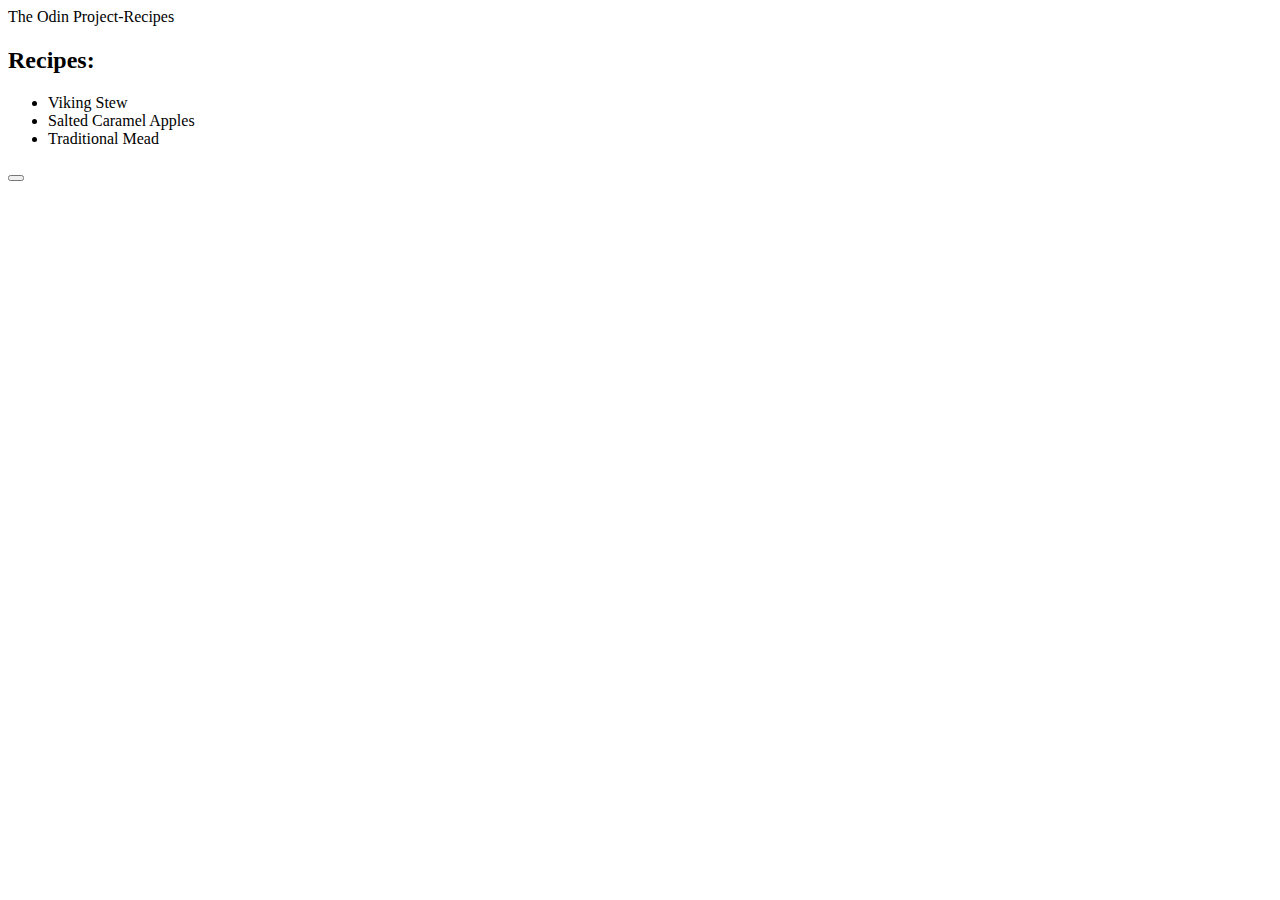
==== index.html @ d7a83891 "Added text to README. Added first recipe and basic html to files" ====
<!DOCTYPE html>
<html lang="en">
</html>
<head>
    <meta charset="UTF-8"
    <title>The Odin Project-Recipes</title>
    <link></link>

</head>
<body>
    <h1 class="mainpage" The Recipes of Odin</h1>
    <h2>Recipes:</h2>
    <ul>
        <li>Viking Stew</li>
        <li>Salted Caramel Apples</li>
        <li>Traditional Mead</li>
    </ul>
    <button></button>
</body>
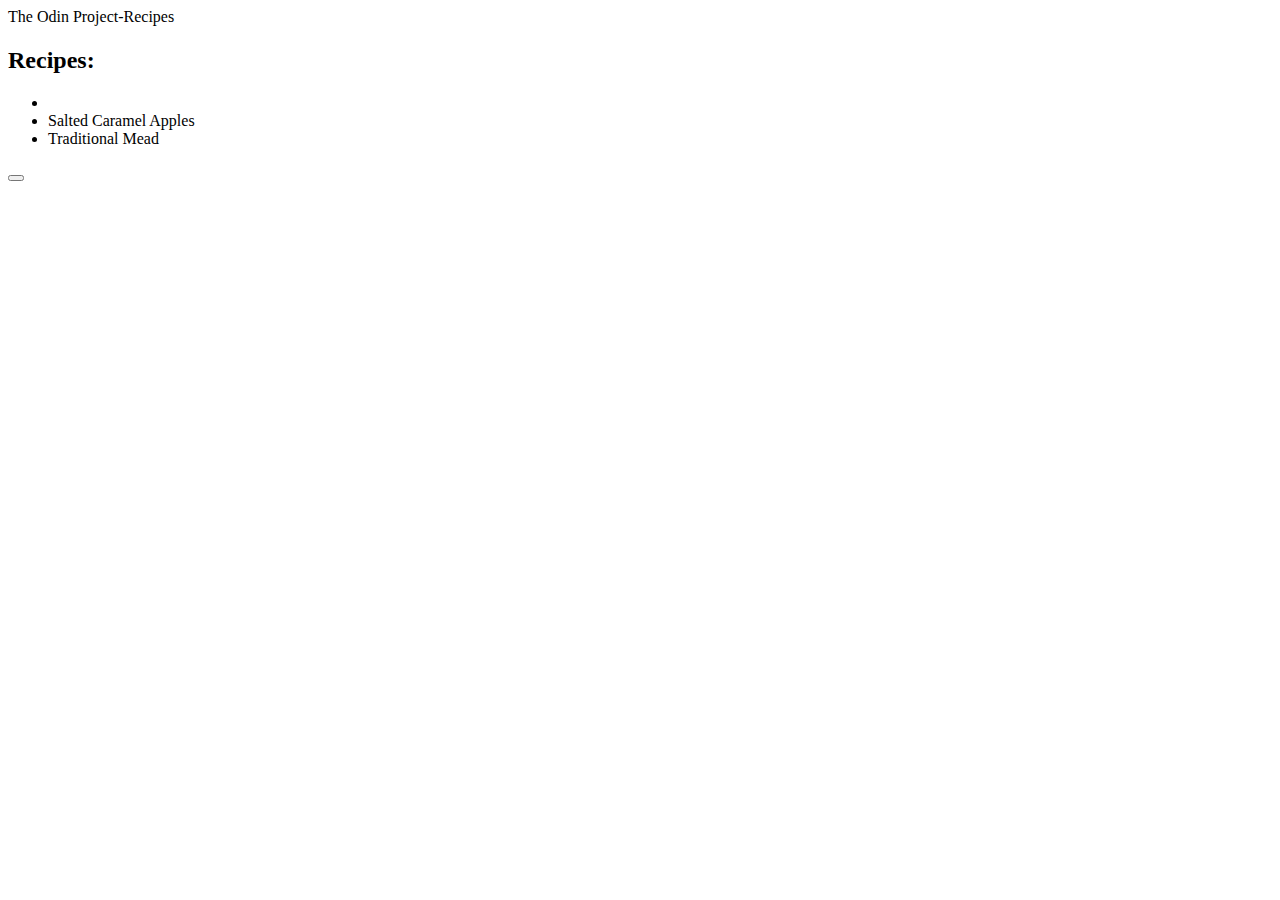
==== commit 8fe767ec: "Add recipe files and lay basic html" ====
--- a/index.html
+++ b/index.html
@@ -11,7 +11,7 @@
     <h1 class="mainpage" The Recipes of Odin</h1>
     <h2>Recipes:</h2>
     <ul>
-        <li>Viking Stew</li>
+        <li href="../recipes/stew" Viking Stew</li>
         <li>Salted Caramel Apples</li>
         <li>Traditional Mead</li>
     </ul>
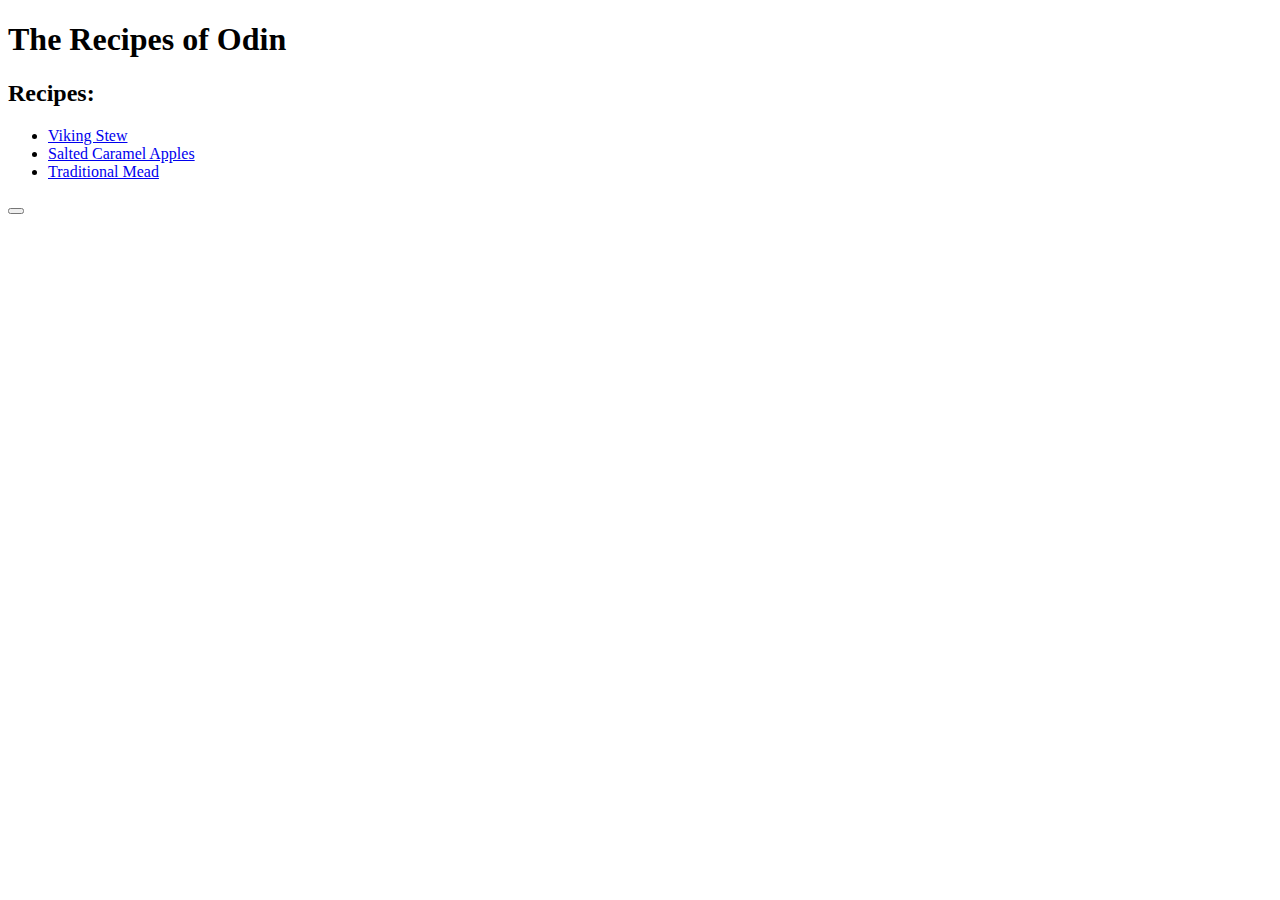
==== commit 47228c22: "fixes styntax errors in html code" ====
--- a/index.html
+++ b/index.html
@@ -1,19 +1,16 @@
 <!DOCTYPE html>
 <html lang="en">
-</html>
 <head>
-    <meta charset="UTF-8"
+    <meta charset="UTF-8">
     <title>The Odin Project-Recipes</title>
-    <link></link>
-
 </head>
 <body>
-    <h1 class="mainpage" The Recipes of Odin</h1>
+    <h1 class="mainpage">The Recipes of Odin</h1>
     <h2>Recipes:</h2>
     <ul>
-        <li href="../recipes/stew" Viking Stew</li>
-        <li>Salted Caramel Apples</li>
-        <li>Traditional Mead</li>
+        <li><a href="./recipes/stew">Viking Stew</a></li>
+        <li><a href="./recipes/apple">Salted Caramel Apples</a></li>
+        <li><a href="./recipes/mead">Traditional Mead</a></li>
     </ul>
     <button></button>
 </body>
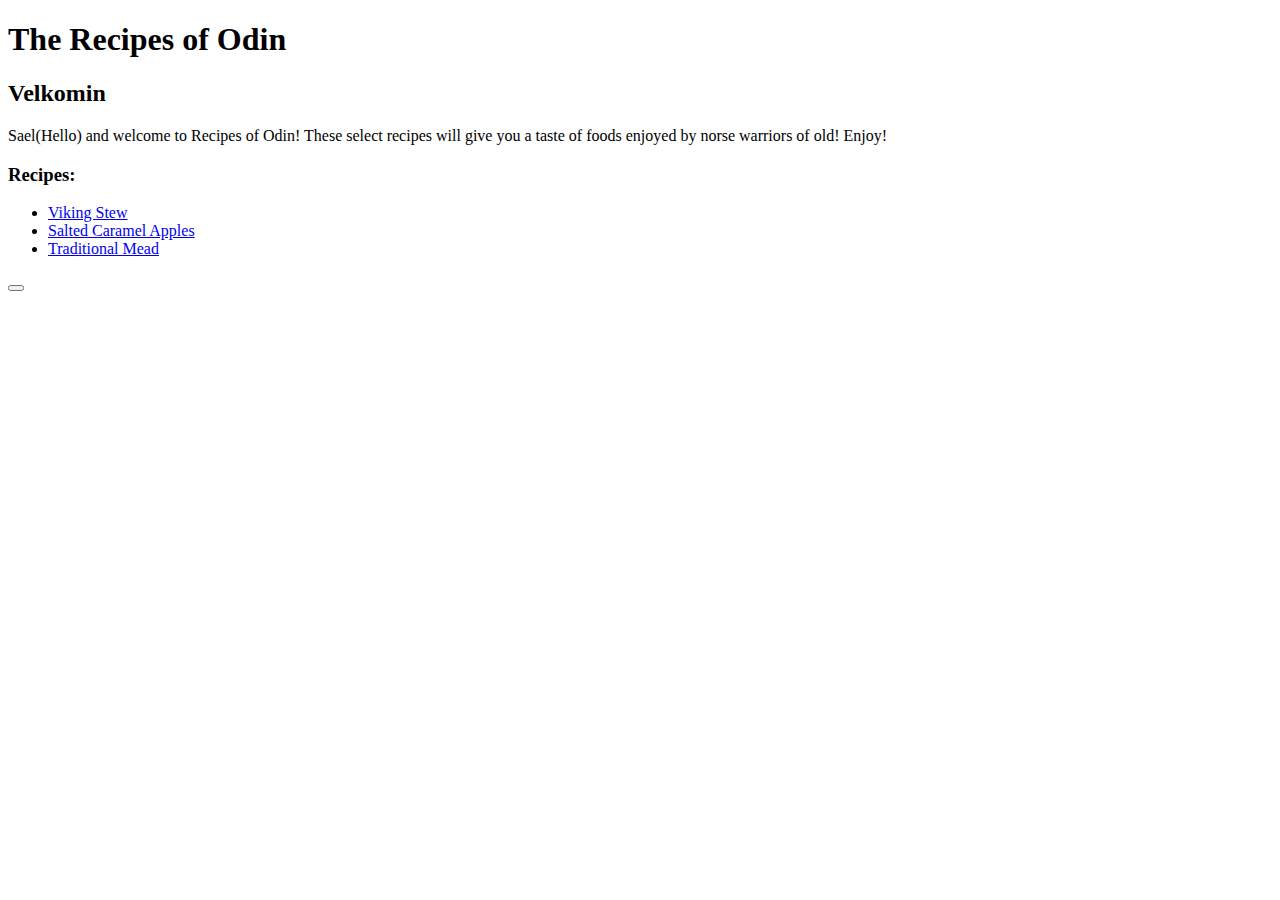
==== commit 12c0a0ab: "Added css file. Restructured index html code Added image" ====
--- a/index.html
+++ b/index.html
@@ -3,14 +3,25 @@
 <head>
     <meta charset="UTF-8">
     <title>The Odin Project-Recipes</title>
+    <link rel="stylesheet" href="styles.css">
 </head>
-<body>
-    <h1 class="mainpage">The Recipes of Odin</h1>
-    <h2>Recipes:</h2>
+<header class="main-header">
+    <h1 class="main-header">The Recipes of Odin</h1>
+</header>
+<section>
+    <h2 class="welcome">Velkomin</h2>
+    <p class="intro">
+        Sael(Hello) and welcome to Recipes of Odin! These select recipes
+        will give you a taste of foods enjoyed by norse warriors of old!
+        Enjoy!
+    </p>
+    <h3 class="recipe">Recipes:</h3>
+    <div class="list recipes">
     <ul>
-        <li><a href="./recipes/stew">Viking Stew</a></li>
-        <li><a href="./recipes/apple">Salted Caramel Apples</a></li>
-        <li><a href="./recipes/mead">Traditional Mead</a></li>
+        <li><a href="./recipes/stew.html">Viking Stew</a></li>
+        <li><a href="./recipes/apple.html">Salted Caramel Apples</a></li>
+        <li><a href="./recipes/mead.html">Traditional Mead</a></li>
     </ul>
+</div>
     <button></button>
-</body>
+</section>
--- a/styles.css
+++ b/styles.css
@@ -0,0 +1,10 @@
+.main-header {
+    background-image:url("./imgs/index.png";
+    background-size: cover;
+    display: inline-block;
+    text-align: center;
+    margin: auto;
+}
+* {
+    background-color:blue;
+}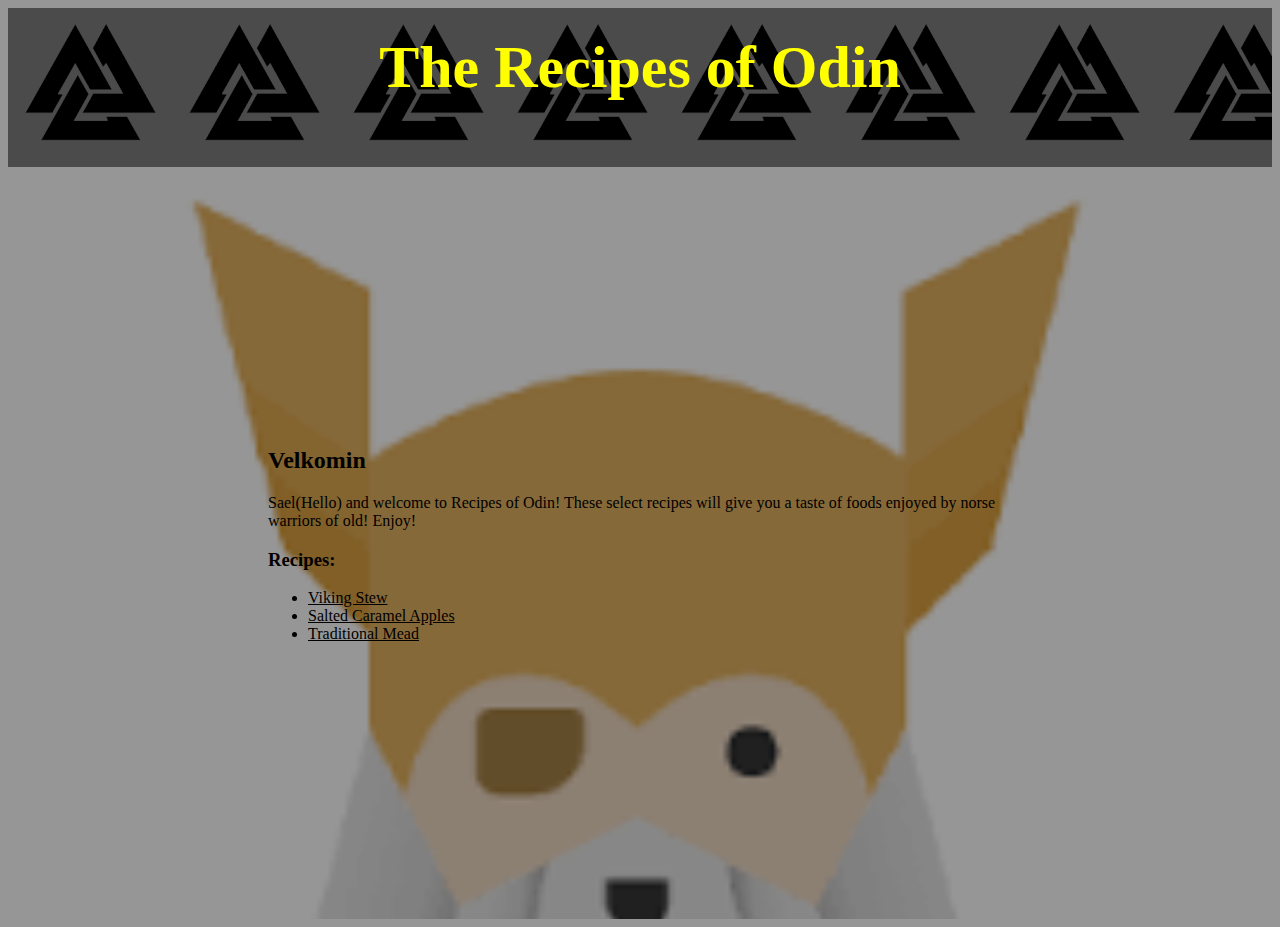
==== commit 7ae00674: "Adds images, makes index page functional and adds css to index" ====
--- a/index.html
+++ b/index.html
@@ -6,9 +6,9 @@
     <link rel="stylesheet" href="styles.css">
 </head>
 <header class="main-header">
-    <h1 class="main-header">The Recipes of Odin</h1>
+    <h1 class="index-title">The Recipes of Odin</h1>
 </header>
-<section>
+<section class="index-odin">
     <h2 class="welcome">Velkomin</h2>
     <p class="intro">
         Sael(Hello) and welcome to Recipes of Odin! These select recipes
@@ -23,5 +23,4 @@
         <li><a href="./recipes/mead.html">Traditional Mead</a></li>
     </ul>
 </div>
-    <button></button>
 </section>
--- a/styles.css
+++ b/styles.css
@@ -1,10 +1,40 @@
+* {
+    box-sizing:border-box;
+    color:black;
+}
+html {
+    background-color:rgb(150,150,150)
+}
 .main-header {
-    background-image:url("./imgs/index.png";
-    background-size: cover;
-    display: inline-block;
-    text-align: center;
-    margin: auto;
+    background-color:rgb(75,75,75);
+    background-image: url(imgs/index.png);
+    background-blend-mode:multiply;
+    background-size:auto;
+    padding-bottom:65px;
+
 }
-* {
-    background-color:blue;
-}+.index-title {
+    display:block;
+    text-align:center;
+    margin:auto;
+    padding-top:25px;
+    color:yellow;
+    font-size: 60px;
+}
+.index-odin {
+    margin:auto;
+    background-image: url(imgs/odinp1.png);
+    background-color:rgb(150,150,150);
+    background-blend-mode:multiply;
+    background-size:cover;
+    padding:260px;
+}
+/*.list-recipes{
+    display:inline-block;
+    padding: 0.5em;
+    text-decoration:none;
+}
+.list-recipes:hover {
+    background-color:#FFFb
+}*/
+/*The above commented section is a work in progress, I may not include*/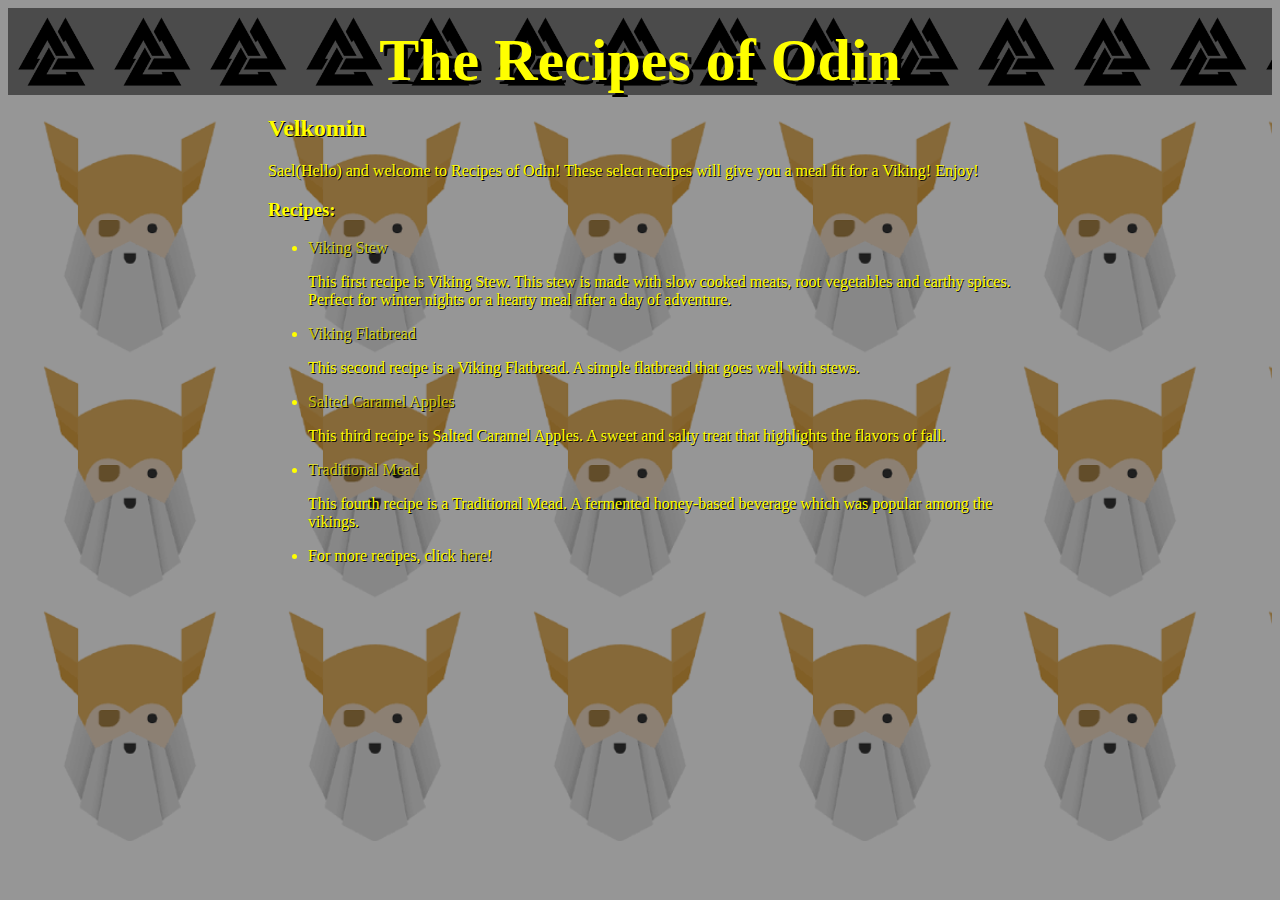
==== commit 88089bb5: "adds bread to recipes, completes index css,modifies and completes stews content and fixes misc synta" ====
--- a/index.html
+++ b/index.html
@@ -12,15 +12,23 @@
     <h2 class="welcome">Velkomin</h2>
     <p class="intro">
         Sael(Hello) and welcome to Recipes of Odin! These select recipes
-        will give you a taste of foods enjoyed by norse warriors of old!
+        will give you a meal fit for a Viking!
         Enjoy!
     </p>
     <h3 class="recipe">Recipes:</h3>
-    <div class="list recipes">
+    <div>
     <ul>
-        <li><a href="./recipes/stew.html">Viking Stew</a></li>
-        <li><a href="./recipes/apple.html">Salted Caramel Apples</a></li>
-        <li><a href="./recipes/mead.html">Traditional Mead</a></li>
+        <li class="list"><a href="./recipes/stew.html">Viking Stew</a>
+		<p> This first recipe is Viking Stew. This stew is made with slow cooked meats, root vegetables and earthy spices. Perfect for 
+		winter nights or a hearty meal after a day of adventure.</p></li>
+		<li class="list"><a href="./recipes/bread.html">Viking Flatbread</a>
+		<p>This second recipe is a Viking Flatbread. A simple flatbread that goes well with stews.</p></li>
+        <li class="list"><a href="./recipes/apple.html">Salted Caramel Apples</a>
+		<p> This third recipe is Salted Caramel Apples. A sweet and salty treat that highlights the flavors of fall.</p></li>
+        <li class="list"><a href="./recipes/mead.html">Traditional Mead</a>
+		<p>This fourth recipe is a Traditional Mead. A fermented honey-based beverage which was popular among the vikings.</p></li>
+		<li class="list">For more recipes, click <a href="https://www.vikingwarriorshirts.com/blogs/news/10-delicious-authentic-viking-recipes">here</a>!</li>
     </ul>
 </div>
 </section>
+</html>--- a/styles.css
+++ b/styles.css
@@ -1,40 +1,45 @@
 * {
     box-sizing:border-box;
-    color:black;
 }
 html {
-    background-color:rgb(150,150,150)
+    background-color:rgb(150,150,150);
 }
 .main-header {
     background-color:rgb(75,75,75);
     background-image: url(imgs/index.png);
     background-blend-mode:multiply;
-    background-size:auto;
-    padding-bottom:65px;
+    background-size:contain;
 
 }
+section {
+	 background-color:rgb(150,150,150);
+	 background-image: url(imgs/odinp1.png);
+	 background-blend-mode:multiply;
+	 background-size:cover;
+	 background-size:245px;
+}
 .index-title {
+	text-shadow:4px 4px black;
     display:block;
     text-align:center;
     margin:auto;
-    padding-top:25px;
-    color:yellow;
+    padding-top:18px;
+    color:rgba(255,255,0.3);
     font-size: 60px;
+	
 }
 .index-odin {
+	text-shadow:1px 1px black;
     margin:auto;
-    background-image: url(imgs/odinp1.png);
-    background-color:rgb(150,150,150);
-    background-blend-mode:multiply;
-    background-size:cover;
     padding:260px;
+    padding-top: 0px;
+	color:yellow;
 }
-/*.list-recipes{
-    display:inline-block;
-    padding: 0.5em;
-    text-decoration:none;
+.list a {
+	text-decoration:none;
+	color:rgba(255,255,0,.7);
 }
-.list-recipes:hover {
-    background-color:#FFFb
-}*/
-/*The above commented section is a work in progress, I may not include*/+.list a:hover {
+	background-color:rgba(255,255,0,.3);
+}
+
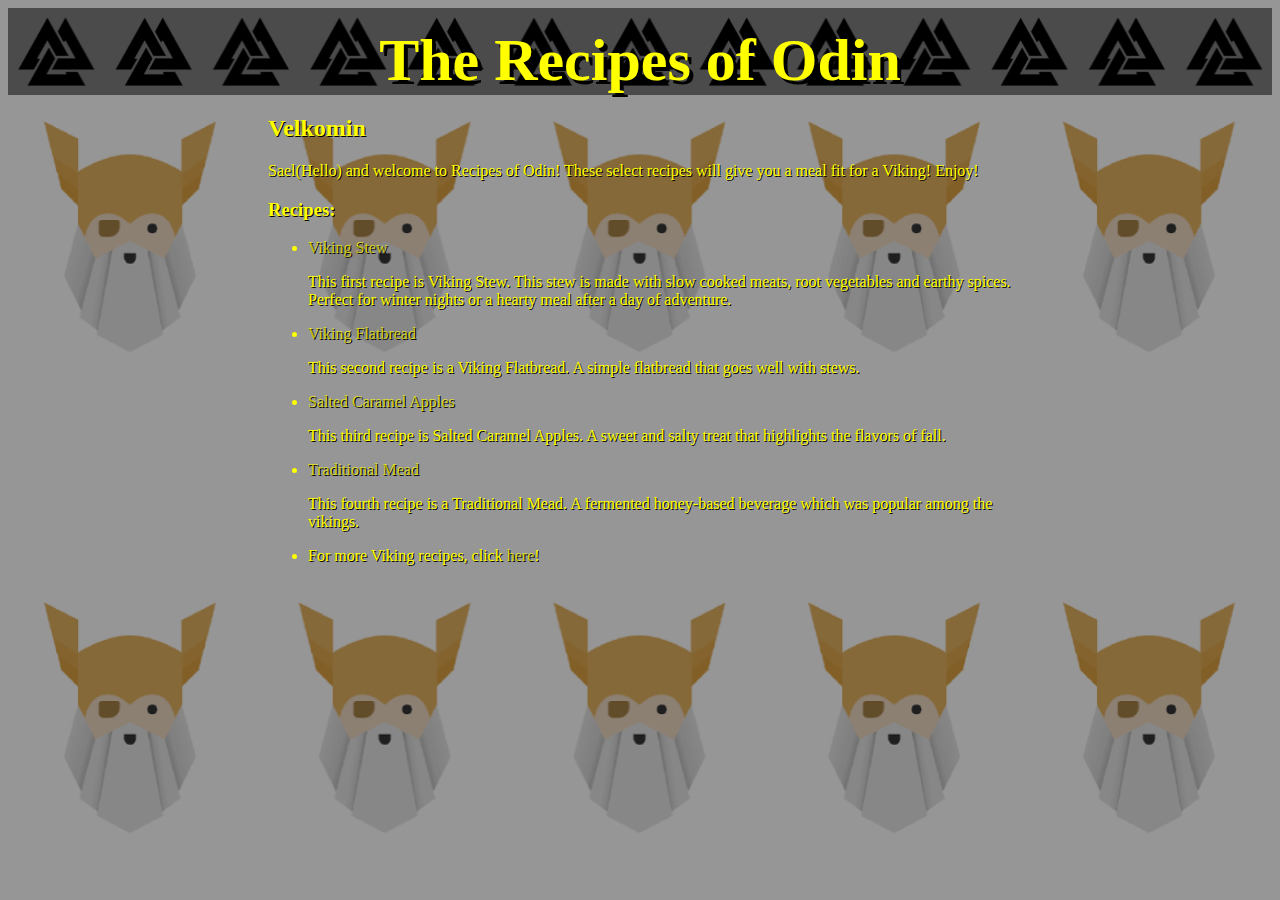
==== commit 429bd7cf: "completes css for Viking Stew,misc text changes in index" ====
--- a/index.html
+++ b/index.html
@@ -27,7 +27,7 @@
 		<p> This third recipe is Salted Caramel Apples. A sweet and salty treat that highlights the flavors of fall.</p></li>
         <li class="list"><a href="./recipes/mead.html">Traditional Mead</a>
 		<p>This fourth recipe is a Traditional Mead. A fermented honey-based beverage which was popular among the vikings.</p></li>
-		<li class="list">For more recipes, click <a href="https://www.vikingwarriorshirts.com/blogs/news/10-delicious-authentic-viking-recipes">here</a>!</li>
+		<li class="list">For more Viking recipes, click <a href="https://www.vikingwarriorshirts.com/blogs/news/10-delicious-authentic-viking-recipes">here</a>!</li>
     </ul>
 </div>
 </section>
--- a/styles.css
+++ b/styles.css
@@ -1,5 +1,7 @@
 * {
-    box-sizing:border-box;
+    /*box-sizing:border-box;
+   border:solid;
+    border-color:red;*/
 }
 html {
     background-color:rgb(150,150,150);
@@ -9,14 +11,20 @@
     background-image: url(imgs/index.png);
     background-blend-mode:multiply;
     background-size:contain;
+    background-repeat: space;
 
 }
-section {
+.index-odin {
 	 background-color:rgb(150,150,150);
 	 background-image: url(imgs/odinp1.png);
 	 background-blend-mode:multiply;
-	 background-size:cover;
+     background-repeat:space;
 	 background-size:245px;
+     text-shadow:1px 1px black;
+     margin:auto;
+     padding:260px;
+     padding-top: 0px;
+	 color:yellow;
 }
 .index-title {
 	text-shadow:4px 4px black;
@@ -28,13 +36,6 @@
     font-size: 60px;
 	
 }
-.index-odin {
-	text-shadow:1px 1px black;
-    margin:auto;
-    padding:260px;
-    padding-top: 0px;
-	color:yellow;
-}
 .list a {
 	text-decoration:none;
 	color:rgba(255,255,0,.7);
@@ -42,4 +43,29 @@
 .list a:hover {
 	background-color:rgba(255,255,0,.3);
 }
-
+.header {
+    display:flex;
+    justify-content: center;
+    background-image: url(imgs/tree.jpg);
+    background-color:rgba(75,75,75,1);
+    background-blend-mode:multiply;
+    background-size:contain;
+    background-repeat:space;
+    text-shadow:4px 4px black;
+    color:rgba(255,255,0.3);
+    font-size:20px;
+}
+.stew-section{
+    display:flex;
+    flex-direction:column;
+    justify-content:space-around;
+    background-image:url(imgs/stew.jpg);
+    background-color: rgba(0, 0, 0, 0.5); 
+    background-blend-mode: soft-light;
+    background-size:cover;
+    padding-bottom:500px;
+    color:#ff0;
+    text-shadow:4px 4px #000;
+    
+    
+}
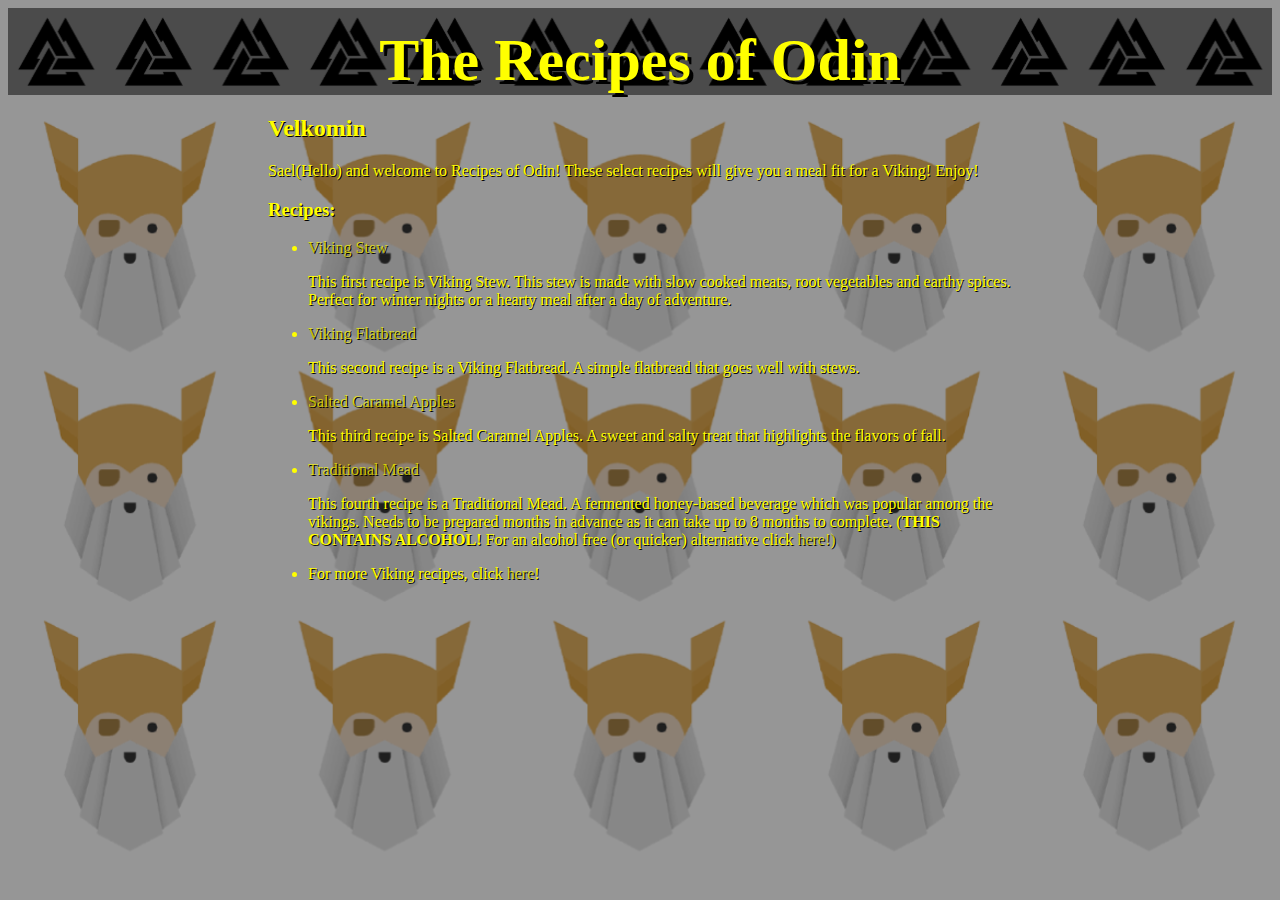
==== commit 43a44da2: "completes css for remaining recipes. Makes some text changes" ====
--- a/index.html
+++ b/index.html
@@ -26,7 +26,9 @@
         <li class="list"><a href="./recipes/apple.html">Salted Caramel Apples</a>
 		<p> This third recipe is Salted Caramel Apples. A sweet and salty treat that highlights the flavors of fall.</p></li>
         <li class="list"><a href="./recipes/mead.html">Traditional Mead</a>
-		<p>This fourth recipe is a Traditional Mead. A fermented honey-based beverage which was popular among the vikings.</p></li>
+		<p>This fourth recipe is a Traditional Mead. A fermented honey-based beverage which was popular among the vikings.
+		Needs to be prepared months in advance as it can take up to 8 months to complete. (<strong>THIS CONTAINS ALCOHOL!</strong>
+		For an alcohol free (or quicker) alternative click <a href="./recipes/meada.html">here!)</a></p></li>
 		<li class="list">For more Viking recipes, click <a href="https://www.vikingwarriorshirts.com/blogs/news/10-delicious-authentic-viking-recipes">here</a>!</li>
     </ul>
 </div>
--- a/styles.css
+++ b/styles.css
@@ -1,71 +1,107 @@
 * {
-    /*box-sizing:border-box;
-   border:solid;
-    border-color:red;*/
-}
-html {
-    background-color:rgb(150,150,150);
-}
-.main-header {
-    background-color:rgb(75,75,75);
-    background-image: url(imgs/index.png);
-    background-blend-mode:multiply;
-    background-size:contain;
-    background-repeat: space;
-
-}
-.index-odin {
-	 background-color:rgb(150,150,150);
-	 background-image: url(imgs/odinp1.png);
-	 background-blend-mode:multiply;
+    box-sizing:border-box;
+ }
+    
+ html {
+     background-color:rgb(150,150,150);
+ }
+ .main-header {
+     background-color:rgb(75,75,75);
+     background-image: url(imgs/index.png);
+     background-blend-mode:multiply;
+     background-size:contain;
+     background-repeat: space;
+ 
+ }
+ .index-odin {
+      background-color:rgb(150,150,150);
+      background-image: url(imgs/odinp1.png);
+      background-blend-mode:multiply;
+      background-repeat:space;
+      background-size:245px;
+      text-shadow:1px 1px black;
+      margin:auto;
+      padding:260px;
+      padding-top: 0px;
+      color:yellow;
+ }
+ .index-title {
+     text-shadow:4px 4px black;
+     display:block;
+     text-align:center;
+     margin:auto;
+     padding-top:18px;
+     color:rgba(255,255,0.3);
+     font-size: 60px;
+     
+ }
+ .list a {
+     text-decoration:none;
+     color:rgba(255,255,0,.7);
+ }
+ .list a:hover {
+     background-color:rgba(255,255,0,.3);
+ }
+ .header {
+     display:flex;
+     justify-content: center;
+     background-image: url(imgs/tree.jpg);
+     background-color:rgba(75,75,75,1);
+     background-blend-mode:multiply;
+     background-size:contain;
      background-repeat:space;
-	 background-size:245px;
-     text-shadow:1px 1px black;
-     margin:auto;
-     padding:260px;
-     padding-top: 0px;
-	 color:yellow;
-}
-.index-title {
-	text-shadow:4px 4px black;
-    display:block;
-    text-align:center;
-    margin:auto;
-    padding-top:18px;
-    color:rgba(255,255,0.3);
-    font-size: 60px;
-	
-}
-.list a {
-	text-decoration:none;
-	color:rgba(255,255,0,.7);
-}
-.list a:hover {
-	background-color:rgba(255,255,0,.3);
-}
-.header {
-    display:flex;
-    justify-content: center;
-    background-image: url(imgs/tree.jpg);
-    background-color:rgba(75,75,75,1);
-    background-blend-mode:multiply;
-    background-size:contain;
-    background-repeat:space;
-    text-shadow:4px 4px black;
-    color:rgba(255,255,0.3);
-    font-size:20px;
-}
-.stew-section{
-    display:flex;
-    flex-direction:column;
-    justify-content:space-around;
-    background-image:url(imgs/stew.jpg);
-    background-color: rgba(0, 0, 0, 0.5); 
-    background-blend-mode: soft-light;
-    background-size:cover;
-    padding-bottom:500px;
-    color:#ff0;
-    text-shadow:4px 4px #000;
-    
-    
-}
+     text-shadow:4px 4px black;
+     color:rgba(255,255,0.3);
+     font-size:20px;
+ }
+ .stew-section{
+     display:flex;
+     flex-direction:column;
+     justify-content:space-around;
+     background-image:url(imgs/stew.jpg);
+     background-color: rgba(0, 0, 0, 0.5); 
+     background-blend-mode: soft-light;
+     background-size:cover;
+     color:#ff0;
+     text-shadow:4px 4px #000;
+ }
+ .container {
+     display:flex;
+     flex-direction:column;
+     align-items:center;
+ }
+ .bread-header, .apple-header, .mead-header {
+     background-color:rgba(75,75,75,1);
+     background-blend-mode:multiply;
+     background-size:contain;
+     background-repeat:space;
+     text-shadow:4px 4px black;
+     color:rgba(255,255,0.3);
+     font-size:20px;
+ }
+ .bread-header {
+     background-image: url(./imgs/boar.webp);
+ }
+ .apple-header {
+     background-image: url(./imgs/bear.webp);
+ }
+ .mead-header{
+     background-image: url(./imgs/horns.AVIF);
+ }
+ .bread-section, .apple-section, .mead-section {
+     background-color: rgba(0, 0, 0, 0.5); 
+     background-blend-mode: soft-light;
+     background-size:cover;
+     padding-bottom:150px;
+     color:#ff0;
+     text-shadow:4px 4px #000;
+ }
+ .bread-section {
+     background-image:url(imgs/bread.jpg);
+ }
+ .apple-section {
+     background-image:url(imgs/apples.webp);
+ }
+ .mead-section {
+     background-image:url(imgs/horn.jpg);
+ }